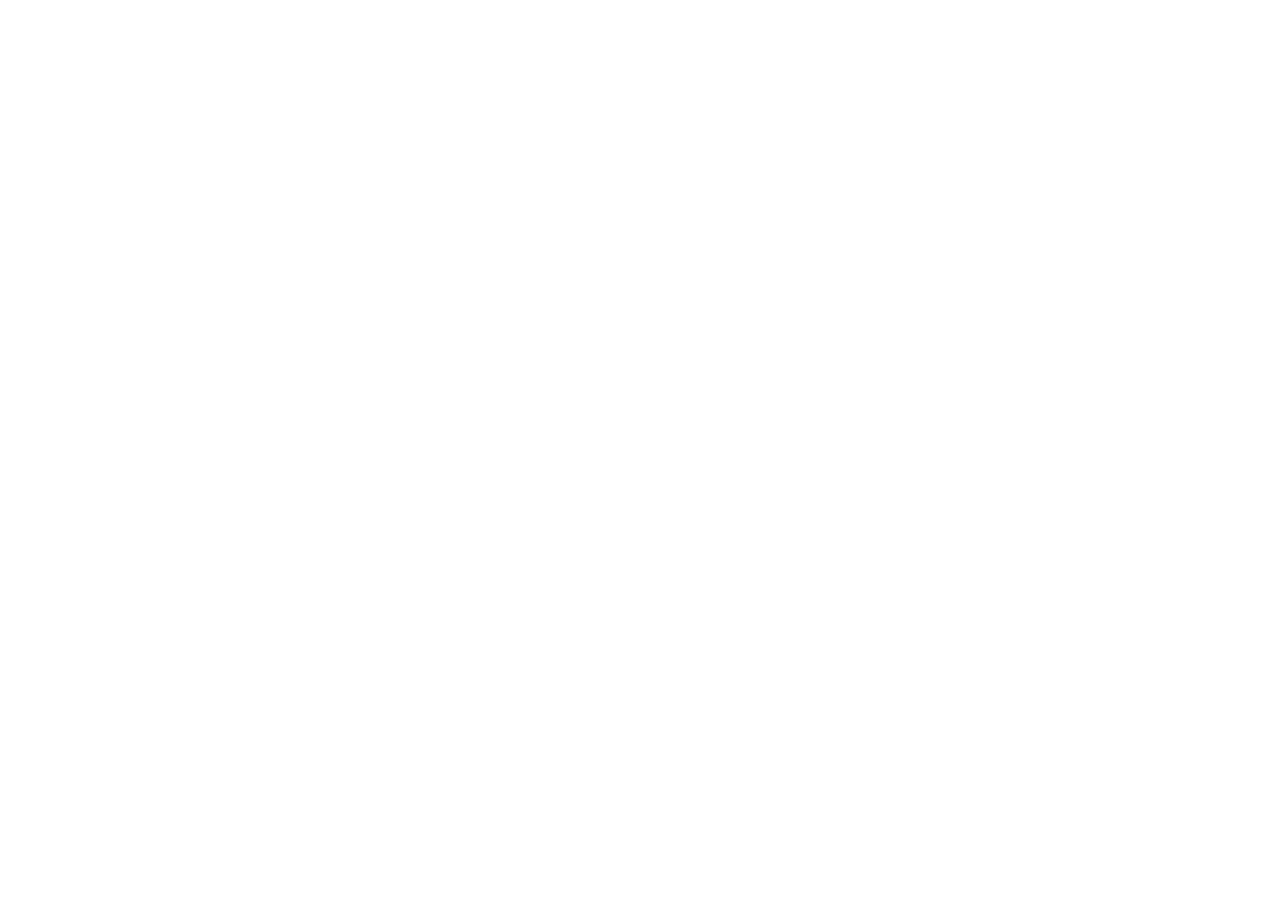
==== index.html @ 1ba019ca "inicio" ====
<!DOCTYPE html>
<html lang="pt-BR">
<head>
    <meta charset="UTF-8">
    <meta name="viewport" content="width=device-width, initial-scale=1.0">
    <title>Casa De Cambio</title>
    <link rel="stylesheet" href="style.css">
    <script src="main.js" defer></script>
</head>
<body>
    

</body>
</html>
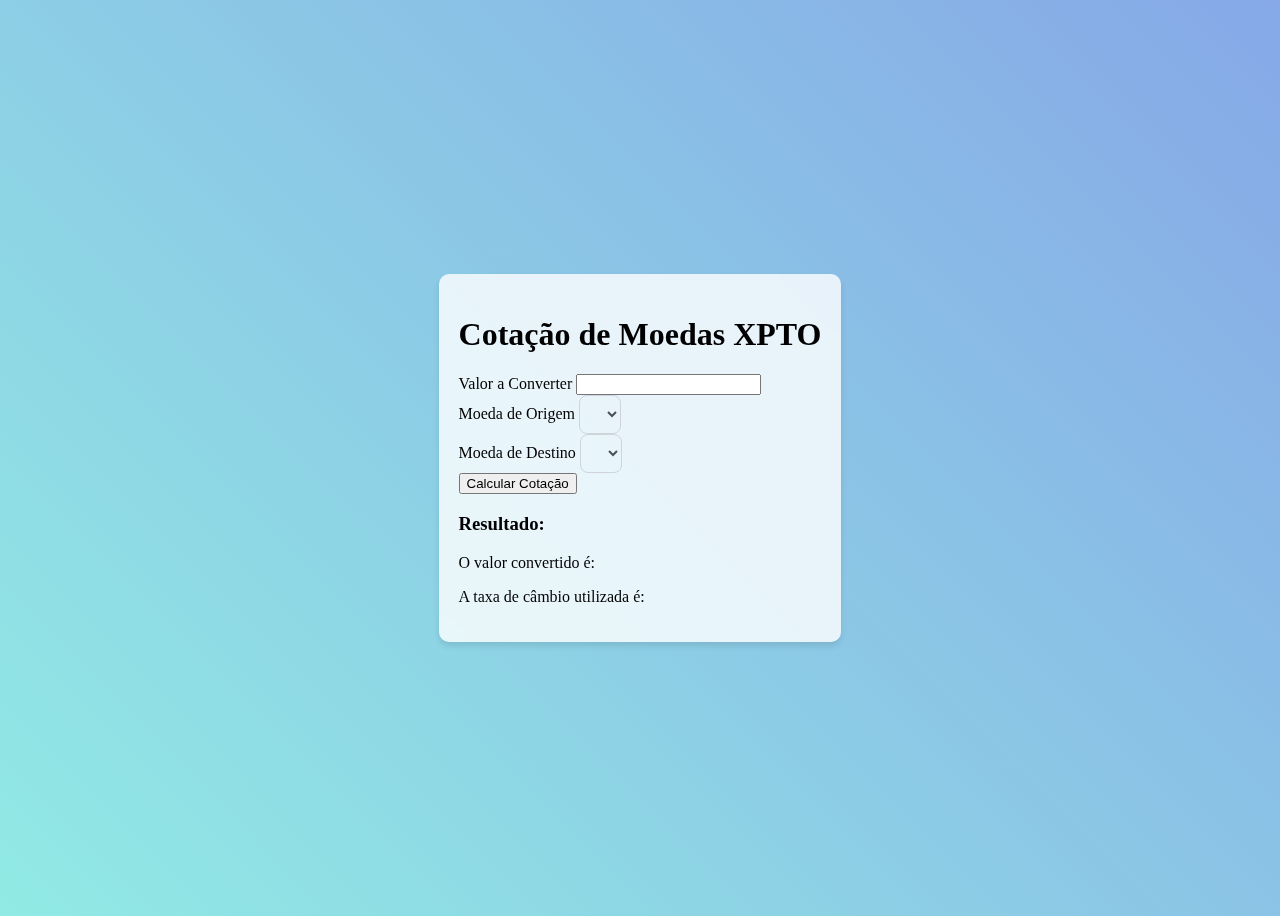
==== commit f29a62d6: "criacao do codigo javascript e da logica, alteracao no visual" ====
--- a/index.html
+++ b/index.html
@@ -1,14 +1,64 @@
 <!DOCTYPE html>
-<html lang="pt-BR">
+<html lang="pt-br">
+
 <head>
     <meta charset="UTF-8">
     <meta name="viewport" content="width=device-width, initial-scale=1.0">
-    <title>Casa De Cambio</title>
+    <title>Cotação de Moedas XPTO</title>
+
+    <!-- Inclua as folhas de estilo do Bootstrap -->
+    <link href="https://cdn.jsdelivr.net/npm/bootstrap@5.3.2/dist/css/bootstrap.min.css" rel="stylesheet"
+        integrity="sha384-T3c6CoIi6uLrA9TneNEoa7RxnatzjcDSCmG1MXxSR1GAsXEV/Dwwykc2MPK8M2HN" crossorigin="anonymous">
+
+    <!-- folha de estilo personalizada -->
     <link rel="stylesheet" href="style.css">
+
     <script src="main.js" defer></script>
 </head>
+
 <body>
-    
 
+    <div class="container mt-4 glassmorphism">
+        <h1 class="text-center">Cotação de Moedas XPTO</h1>
+
+        <form>
+            <!-- VALOR A CONVERTER -->
+            <div class="form-group">
+                <label for="valor">Valor a Converter</label>
+                <input type="number" class="form-control" id="valor" min="0" step="0.01">
+            </div>
+            <!-- MOEDA DE ORIGEM -->
+            <div class="form-group">
+                <label for="moedaOrigem">Moeda de Origem</label>
+                <select class="form-control" id="moedaOrigem">
+                    <!-- Opções para moedas de origem aqui -->
+                </select>
+            </div>
+            <!-- MOEDA DE DESTINO -->
+            <div class="form-group">
+                <label for="moedaDestino">Moeda de Destino</label>
+                <select class="form-control" id="moedaDestino">
+                    <!-- Opções para moedas de destino aqui -->
+                </select>
+            </div>
+            <!-- BOTÃO PARA CALCULAR -->
+            <div class="form-group">
+                <button type="button" class="btn btn-primary mt-2" id="idBtCalcularCotacao">Calcular Cotação</button>
+            </div>
+        </form>
+
+        <!-- Resultado da cotação -->
+        <div class="mt-4">
+            <h3>Resultado:</h3>
+            <p>O valor convertido é: <span id="resultado"></span></p>
+            <p>A taxa de câmbio utilizada é: <span id="taxaCambio"></span></p>
+        </div>
+    </div>
+
+    <!-- scripts do Bootstrap -->
+    <script src="https://cdn.jsdelivr.net/npm/bootstrap@5.3.2/dist/js/bootstrap.bundle.min.js"
+        integrity="sha384-C6RzsynM9kWDrMNeT87bh95OGNyZPhcTNXj1NW7RuBCsyN/o0jlpcV8Qyq46cDfL"
+        crossorigin="anonymous"></script>
 </body>
+
 </html>--- a/style.css
+++ b/style.css
@@ -0,0 +1,62 @@
+/* Estilo do Glassmorphism para o Modal */
+.modal-content {
+    background: rgba(255, 255, 255, 0.8);
+    backdrop-filter: blur(10px);
+    border-radius: 10px;
+    box-shadow: 0 4px 6px rgba(0, 0, 0, 0.1);
+}
+
+.modal-header, .modal-footer {
+    border: none;
+}
+
+.modal-body {
+    padding: 20px;
+}
+
+/* Outros Estilos */
+body {
+    background: linear-gradient(45deg, #91EAE4, #86A8E7);
+    min-height: 100vh;
+    display: flex;
+    align-items: center;
+    justify-content: center;
+}
+
+/* Adicione essas regras ao seu arquivo de estilo personalizado (style.css) */
+.glassmorphism {
+    background: rgba(255, 255, 255, 0.8);
+    backdrop-filter: blur(10px);
+    border-radius: 10px;
+    box-shadow: 0 4px 6px rgba(0, 0, 0, 0.1);
+}
+
+/* Adicione estas regras ao seu arquivo de estilo personalizado (style.css) */
+.glassmorphism {
+    max-width: 400px; /* Defina a largura máxima do contêiner conforme necessário */
+    margin: 0 auto;  /* Isso centralizará o contêiner na tela horizontalmente */
+    padding: 20px;
+    background: rgba(255, 255, 255, 0.8);
+    backdrop-filter: blur(10px);
+    border-radius: 10px;
+    box-shadow: 0 4px 6px rgba(0, 0, 0, 0.1);
+}
+
+/* Outras regras de estilo para os selects e opções permanecem as mesmas */
+.glassmorphism select {
+    background: transparent;
+    border: 1px solid #ced4da;
+    border-radius: 8px;
+    padding: 10px;
+    color: #495057;
+}
+
+.glassmorphism select option {
+    background-color: rgba(255, 255, 255, 0.8);
+    border-radius: 8px;
+}
+
+.glassmorphism select option:checked {
+    background-color: #86A8E7;
+    color: #fff;
+}